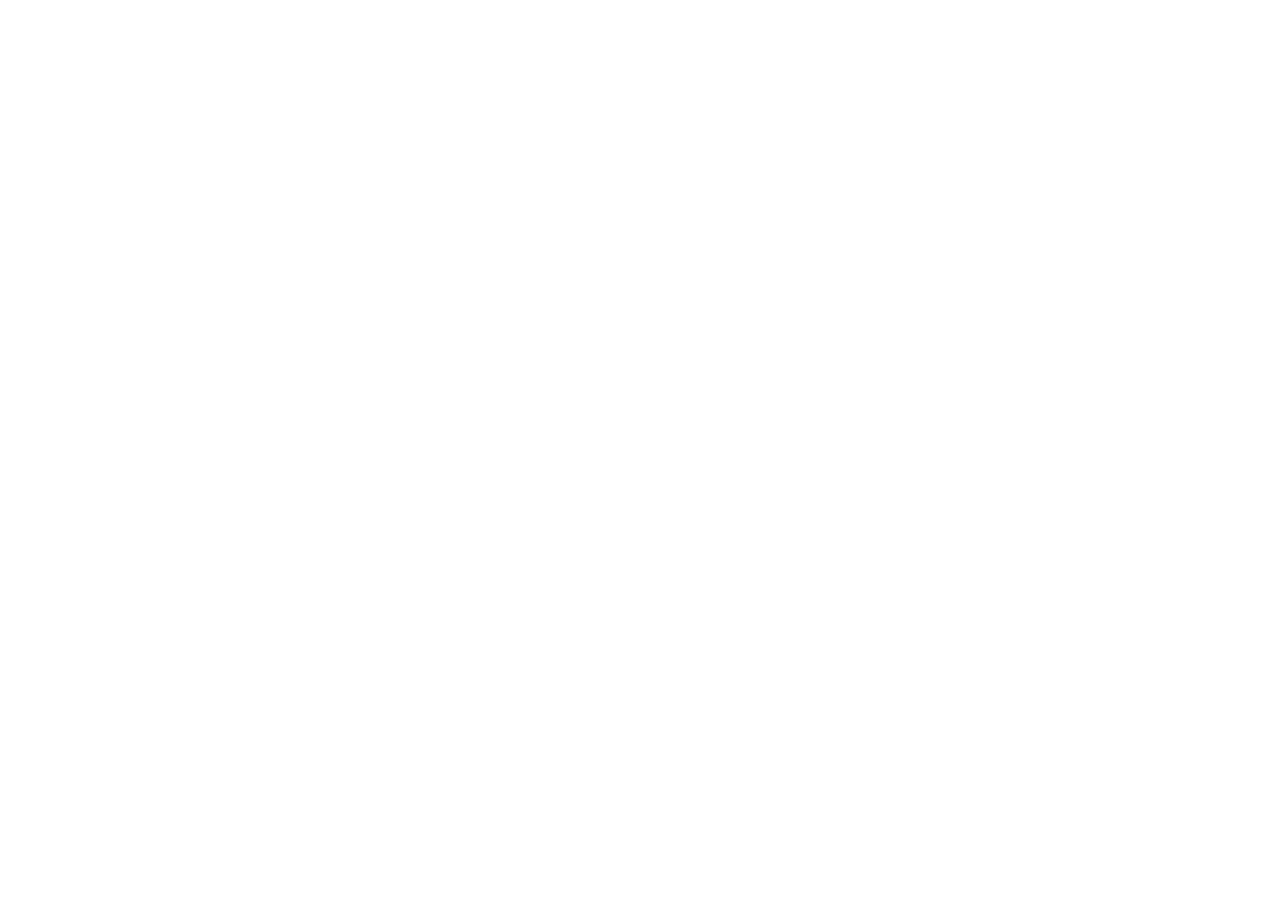
==== ProvedorInternet/ProvedorInternet/HTML/index.html @ 381ed57d "Adicionando projeto antigo" ====
<!DOCTYPE html>
<html lang="en">
<head>
    <meta charset="UTF-8">
    <meta name="viewport" content="width=device-width, initial-scale=1.0">
    <title>Document</title>
</head>
<body>
    
</body>
</html>
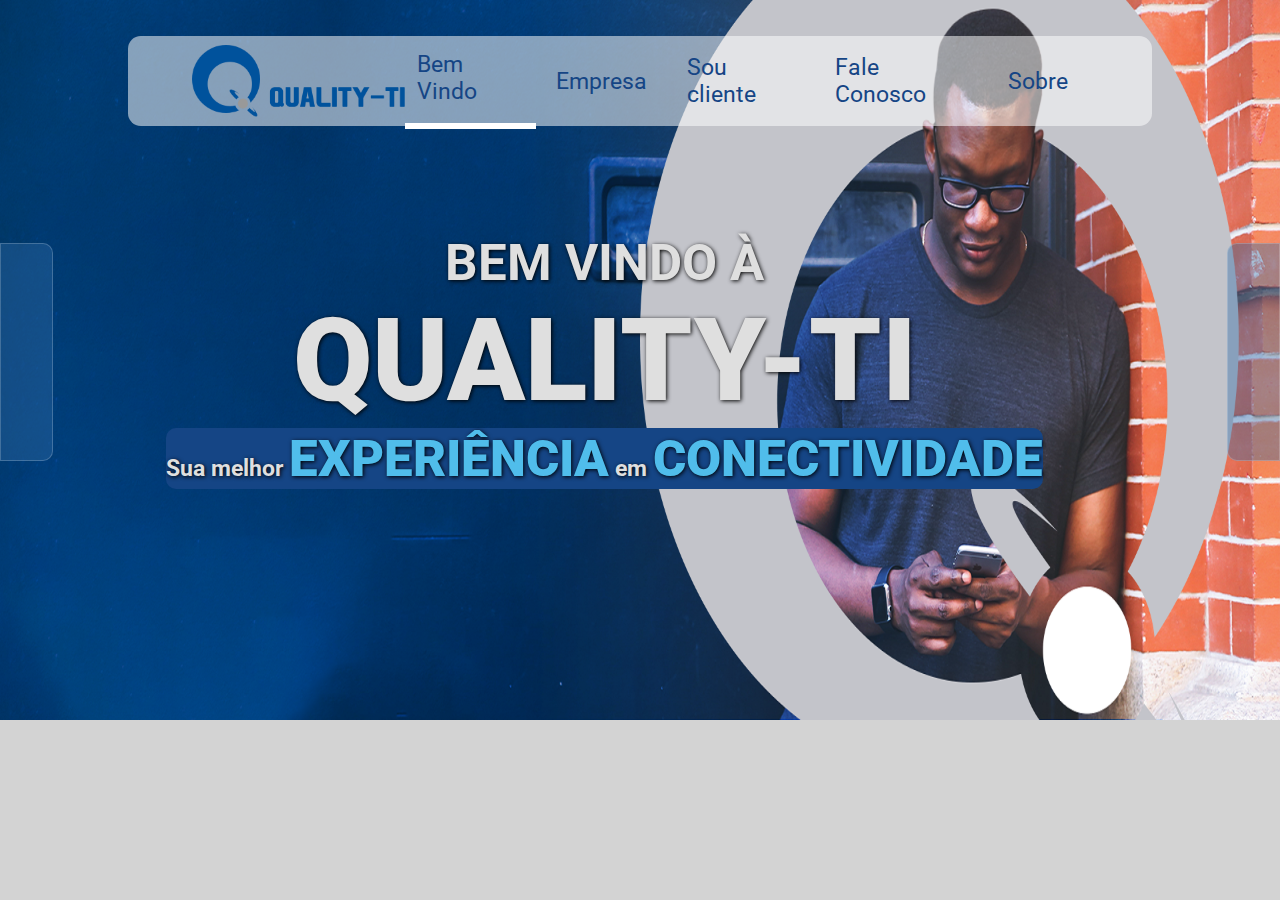
==== commit a51a2d03: "Inicio de trabalho com site provedor" ====
--- a/ProvedorInternet/ProvedorInternet/HTML/index.html
+++ b/ProvedorInternet/ProvedorInternet/HTML/index.html
@@ -1,11 +1,116 @@
 <!DOCTYPE html>
-<html lang="en">
+<html lang="pt-br">
 <head>
     <meta charset="UTF-8">
     <meta name="viewport" content="width=device-width, initial-scale=1.0">
-    <title>Document</title>
+    <meta name="robots" content="index, follow">
+
+    <link href="https://fonts.googleapis.com/css2?family=Roboto:wght@300;500&display=swap" rel="stylesheet">
+    <link rel="stylesheet" href="../CSS/style-principal.css">
+    <link rel="stylesheet" href="../CSS/style-slide-home.css">
+
+
+
+    <link rel="shortcut icon" href="../IMG/Navbar e Rodape/favicon.ico" />
+    <title>Quality-Internet</title>
 </head>
 <body>
+
+    <header class="header">
+        <div class="header-button" onclick="renderVerticalMenu()">☰</div>
+        <div class="menu-flutuante">
+            <div class="menu-logo">
+                <a href="../HTML/index.html" class="ui-link ui-widget">
+                    <img id="top-logo" src="../IMG/Navbar e Rodape/icon-qti-logo.png.png" alt="Logo" />
+                </a>
+            </div>
+            <ul >
+                
+                <li>
+                    <a href="../HTML/index.html" class="ui-link ui-widget selected" title="Bem Vindo">Bem Vindo</a>
+                </li>
+                <li>
+                    <a href="../HTML/empresa.html" class="ui-link ui-widget" title="Qualityti-Internet">Empresa</a>
+                </li>
+                <li>
+                    <a href="#soucliente" class="ui-link ui-widget" title="Sou cliente">Sou cliente</a>
+                </li>
+                <li>
+                    <a href="#faleconosco" class="ui-link ui-widget" title="Fale Conosco">Fale Conosco</a>
+                </li>
+                <li>
+                    <a href="#sobre" class="ui-link ui-widget" title="Sobre">Sobre</a>
+                </li>
+            </ul>
+        </div>
+       
+    </header>
+
+    <main class="main">
+        <section class="slider">
+
+            <div class="controle-slide">
+                <div class="anterior" onclick="anterior()"> </div>
+                <div class="proximo" onclick="proximo()">  </div>
+            </div>
+
+            <ul>
+                <li>
+                    <picture class="banner1" id="banner1">
+                        <div class="texto-slide01-img01">
+                            <h1>BEM VINDO À <br><strong>QUALITY-TI</strong></h1>
+                            <h2>Sua melhor <strong>EXPERIÊNCIA</strong> em <strong>CONECTIVIDADE</strong></h2>
+                        </div>
+                        <source media="(min-width: 900px)" srcset="../IMG/BemVindo/banner_001-desktop.png"></source>
+                        <source media="(min-width: 500px)" srcset="../IMG/BemVindo/banner_001-tablet.png"></source>
+                        <img alt="Homem utilizando celular sobre o símbolo da Qualty-TI" src="../IMG/BemVindo/banner_001-mobile.png" />
+                    </picture>
+                </li>
+                <li>
+                    <picture class="banner2" id="banner2">
+                        <div class="texto-slide01-img02">
+                            <h2><strong>CONECTE-SE</strong> às <br>
+                            <h2>suas<strong> SÉRIES</strong> do seu<br></h2>
+                            <h2><strong>MELHOR </strong> jeito!</h2>                        
+                        </div>
+
+                        <source media="(min-width: 900px)" srcset="../IMG/BemVindo/banner_002-desktop.png">
+                        </source>
+                        <source media="(min-width: 500px)" srcset="../IMG/BemVindo/banner_002-tablet.png">
+                        </source>
+                        <img alt="Homem utilizando celular sobre o símbolo da Qualty-TI" src="../IMG/BemVindo/banner_002-mobile.png" />
+                    </picture>
+                </li>
+                <!--<li>
+                    <picture class="qti-banner3" id="qti-banner3">
+                        <div class="texto-slide01-img03">
+                            <h2><strong>CONECTE-SE</strong> às <br>
+                            <h2>suas<strong> SÉRIES</strong> do seu<br></h2>
+                            <h2><strong>MELHOR </strong> jeito!</h2>                        
+                        </div>
+
+                        <source media="(min-width: 900px)" srcset="../IMG/BemVindo/banner_003-desktop.png">
+                        </source>
+                        <source media="(min-width: 500px)" srcset="../IMG/BemVindo/banner_003-tablet.png">
+                        </source>
+                        <img alt="Mulher comendo pipoca assistindo filme" src="../IMG/BemVindo/banner_003-mobile.png" />
+                    </picture>
+                </li> -->
+            </ul>
+        </section>
+
+
+
+        
+
+    </main>
+
+    <footer class="footer">
+
+    </footer>
+
+    <script type="text/javascript" src="../JS/slide.js"></script>
+
     
 </body>
 </html>--- a/ProvedorInternet/ProvedorInternet/CSS/style-principal.css
+++ b/ProvedorInternet/ProvedorInternet/CSS/style-principal.css
@@ -0,0 +1,109 @@
+/* ***************Zerando definições padrão**************/
+* {
+    margin: 0px;
+    padding: 0px;
+    list-style: none;
+    font-size: 1.2rem;
+    /*font-family: 'Oswald', sans-serif;*/
+}
+
+html, body {
+    box-sizing: border-box;
+    /*font-family: 'Oswald', sans-serif;*/
+    font-family: 'Roboto', sans-serif;
+    background-color: lightgray;
+}
+
+a {
+    text-decoration: none;
+}
+
+/****************************************************************/
+/*****************INICIO DA CONFIGURAÇÃO DE HEADER**************/
+
+/*****************Menu superior**************/
+
+.header {
+    height: 10vh;
+    width: 100vw;
+    display: flex;
+    flex-direction: row;
+    flex-wrap: wrap;
+    justify-content: center;
+    align-items: center;
+    margin-top: 4vh;
+    position: absolute;  
+}
+
+.menu-flutuante {
+    height: 10vh;
+    width: 80vw;
+    display: flex;
+    flex-direction: row;
+    justify-content: space-between;
+    align-items: center;   
+    background-color: rgba(255, 255, 255, 0.527);
+    border-radius: 1vw;
+}
+
+.menu-logo > a > img {
+    display: flex;
+    flex-direction: column;
+    justify-content: center;
+    align-items: center;   
+    height: 8vh;
+    margin-left: 5vw;
+}
+
+.menu-flutuante > ul {
+    display: flex;   
+    vertical-align: top;
+    align-items: center;
+    margin-right: 5vw;
+}
+
+.menu-flutuante > ul > li > a{
+    display: block;
+    padding: 10px 20px ;
+    color: #154585;
+    
+}
+
+.menu-flutuante > ul > li > a:hover{
+    padding: 2vh 1vw ;
+
+    border-bottom: 8px solid #c0c0c0;
+    transition: all 0.5s;
+    margin-top: 0px;
+}
+
+.menu-flutuante > ul > li > a.selected {
+    padding: 2vh 1vw ;
+
+    border-bottom: 6px solid #ffffff;
+    transition: all 0.3s;
+    margin-top: 0px;
+
+}
+
+.header-button {
+    float:right;
+    color:#eee;
+    background-color: rgb(85, 85, 85);
+    border: solid 1px #777;
+    border-radius: 1vh;
+    margin: 10px 40px;
+    padding: 1vh 2vw;
+}
+
+.header-button {
+    display: none;
+}
+
+/*
+
+
+
+
+
+*/--- a/ProvedorInternet/ProvedorInternet/CSS/style-slide-home.css
+++ b/ProvedorInternet/ProvedorInternet/CSS/style-slide-home.css
@@ -0,0 +1,157 @@
+.slider {
+    display: flex;
+    justify-content: space-between;
+    align-items: center;
+}
+
+.slider > ul > li > picture > img{
+    width: 100%;
+    height: 100%;
+}
+
+.banner1 { 
+    overflow: hidden;
+    display: flex;
+    justify-content: center;
+    flex-direction: column;
+    height: 80vh;
+}
+.banner2 { 
+    overflow: hidden;
+    display: none;
+    justify-content: center;
+    flex-direction: column;
+    height: 80vh;
+}
+
+.banner3 { 
+    overflow: hidden;
+    display: none;
+    justify-content: center;
+    flex-direction: column;
+    height: 80vh;
+}
+
+/*
+
+ 
+    justify-content: center;
+    
+    
+*/
+
+/*Ajuste de textos sobre slide*/
+.texto-slide01-img01{
+    margin-left: 13vw;
+    position: absolute;
+    text-align: center;
+}
+.texto-slide01-img01 > h1{
+    color: #DFDFDF;
+    font-size: 4vw;
+    text-shadow: 1px 1px 4px black;  
+}
+.texto-slide01-img01 > h1 > strong{
+    font-size:9vw;
+    text-shadow: 1px 1px 4px black;
+    
+}
+.texto-slide01-img01 h2 {
+    color: #DFDFDF;
+    background:#154585 ;
+    border-radius: 10px 10px 10px 10px;
+    text-shadow: 1px 1px 4px black;
+    font-family: 'Roboto',sans-serif;   
+}
+.texto-slide01-img01 h2 strong {
+    font-size: 4vw;
+    color: #50BDEB;
+    text-shadow: 1px 1px 4px black;
+}
+
+.texto-slide01-img02{
+    margin-left: 57vw;
+    position: absolute;
+    text-align: center;
+}
+
+
+.texto-slide01-img02 h2 {
+    font-size: 4vw;
+    color: #DFDFDF;
+    border-radius: 10px 10px 10px 10px;
+    text-shadow: 1px 1px 4px black;
+    font-family: 'Roboto',sans-serif;   
+}
+.texto-slide01-img02 strong {
+    font-size: 5vw;
+    color: #50BDEB;
+    text-shadow: 1px 1px 4px black;
+}
+
+.texto-slide01-img03{
+    margin-left: 57vw;
+    position: absolute;
+    text-align: center;
+}
+
+.texto-slide01-img03 h2 {
+    font-size: 4vw;
+    color: #DFDFDF;
+    border-radius: 10px 10px 10px 10px;
+    text-shadow: 1px 1px 4px black;
+    font-family: 'Roboto',sans-serif;   
+}
+.texto-slide01-img03 strong {
+    font-size: 5vw;
+    color: #50BDEB;
+    text-shadow: 1px 1px 4px black;
+}
+
+
+.controle-slide{
+    width: 100%;
+    height: 26vh;
+    overflow: hidden;
+    position: absolute;
+    display: flex;
+    justify-content: space-between;
+    text-align: center;
+}
+
+
+.anterior, .proximo {
+    position: relative;
+    height: 4vh;
+    width: 4vw;
+    background-color: rgba(47, 108, 168, 0.4);
+    color: rgba(255, 255, 255, 0.2);
+    font-size: 80px;
+    line-height: 150px;
+    cursor: pointer;
+    /*border:1px solid white;*/
+    border: 1px solid rgba(255, 255, 255, .2);
+    padding-bottom: 20vh;
+    z-index: 5;
+
+   
+}
+
+.anterior {
+    border-radius: 0px 10px 10px 0px;
+    float: left;
+
+}
+.proximo {
+    border-radius: 10px 0px 0px 10px;
+    float: right;
+
+}
+
+.anterior:hover{
+    background-color: rgba(44,62,80, .7 )!important;
+}
+
+.proximo:hover{
+    background-color: rgba(44,62,80, .7 )!important;
+}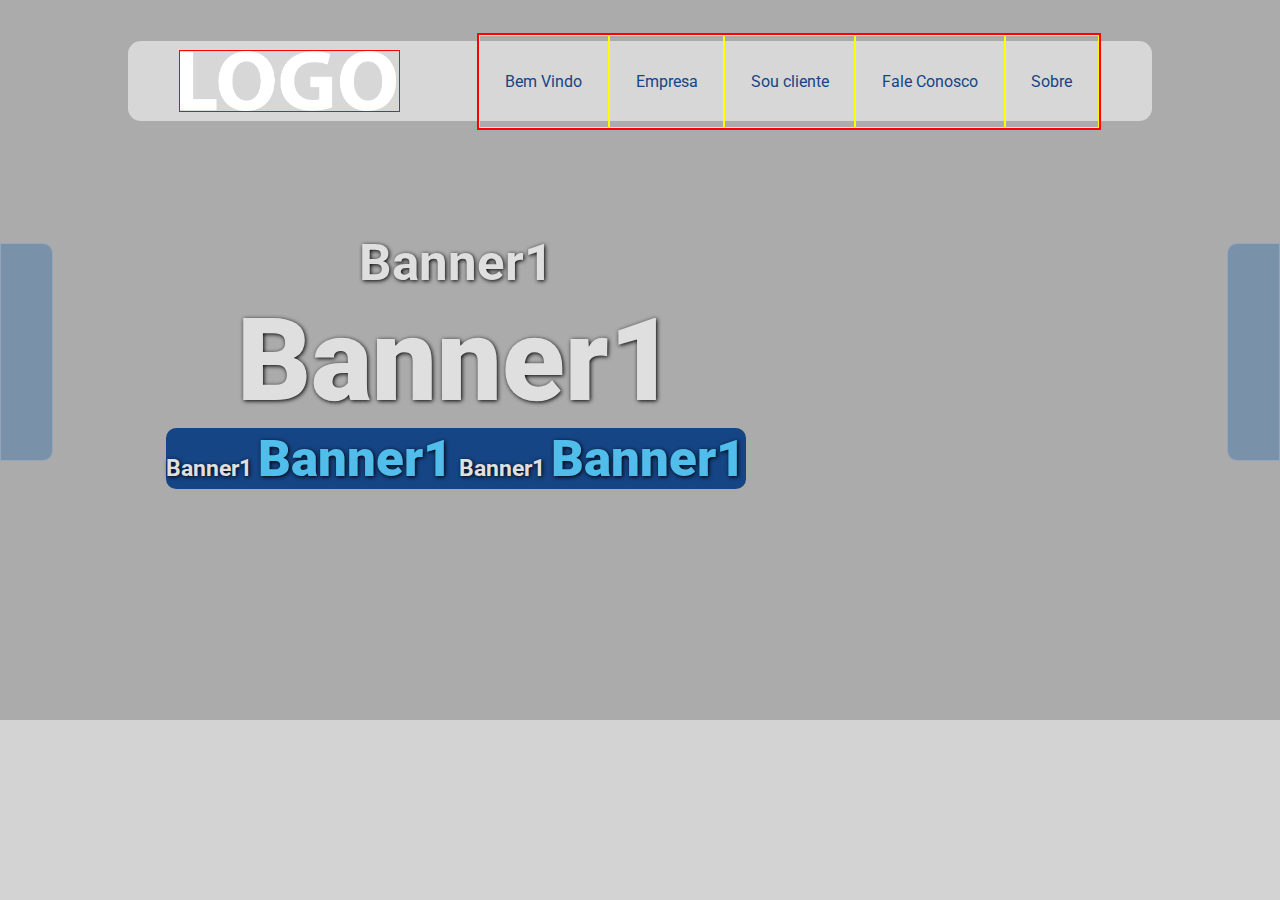
==== commit 8eadf6e8: "Atualização para tornar mais generico" ====
--- a/ProvedorInternet/ProvedorInternet/HTML/index.html
+++ b/ProvedorInternet/ProvedorInternet/HTML/index.html
@@ -11,8 +11,8 @@
 
 
 
-    <link rel="shortcut icon" href="../IMG/Navbar e Rodape/favicon.ico" />
-    <title>Quality-Internet</title>
+    <link rel="shortcut icon" href="../IMG/Imagens Comum/favicon.png" />
+    <title>Bem Vindo</title>
 </head>
 <body>
 
@@ -21,7 +21,7 @@
         <div class="menu-flutuante">
             <div class="menu-logo">
                 <a href="../HTML/index.html" class="ui-link ui-widget">
-                    <img id="top-logo" src="../IMG/Navbar e Rodape/icon-qti-logo.png.png" alt="Logo" />
+                    <img id="top-logo" src="../IMG/Menu/logo.png" alt="Logo" />
                 </a>
             </div>
             <ul >
@@ -30,7 +30,7 @@
                     <a href="../HTML/index.html" class="ui-link ui-widget selected" title="Bem Vindo">Bem Vindo</a>
                 </li>
                 <li>
-                    <a href="../HTML/empresa.html" class="ui-link ui-widget" title="Qualityti-Internet">Empresa</a>
+                    <a href="../HTML/empresa.html" class="ui-link ui-widget" title="Empresa">Empresa</a>
                 </li>
                 <li>
                     <a href="#soucliente" class="ui-link ui-widget" title="Sou cliente">Sou cliente</a>
@@ -58,44 +58,40 @@
                 <li>
                     <picture class="banner1" id="banner1">
                         <div class="texto-slide01-img01">
-                            <h1>BEM VINDO À <br><strong>QUALITY-TI</strong></h1>
-                            <h2>Sua melhor <strong>EXPERIÊNCIA</strong> em <strong>CONECTIVIDADE</strong></h2>
+                            <h1>Banner1 <br><strong>Banner1</strong></h1>
+                            <h2>Banner1 <strong>Banner1</strong> Banner1 <strong>Banner1</strong></h2>
                         </div>
-                        <source media="(min-width: 900px)" srcset="../IMG/BemVindo/banner_001-desktop.png"></source>
-                        <source media="(min-width: 500px)" srcset="../IMG/BemVindo/banner_001-tablet.png"></source>
-                        <img alt="Homem utilizando celular sobre o símbolo da Qualty-TI" src="../IMG/BemVindo/banner_001-mobile.png" />
+                        <source media="(min-width: 900px)" srcset="../IMG/BemVindo/Slides/banner-desktop-01.png"></source>
+                        <source media="(min-width: 500px)" srcset="../IMG/BemVindo/Slides/banner-desktop-01.png"></source>
+                        <img alt="Descrição de banner" src="/IMG/BemVindo/Slides/banner-desktop-01.png" />
                     </picture>
                 </li>
                 <li>
                     <picture class="banner2" id="banner2">
                         <div class="texto-slide01-img02">
-                            <h2><strong>CONECTE-SE</strong> às <br>
-                            <h2>suas<strong> SÉRIES</strong> do seu<br></h2>
-                            <h2><strong>MELHOR </strong> jeito!</h2>                        
+                            <h2><strong>Banner2</strong> Banner2 <br>
+                            <h2>Banner2<strong> Banner2</strong> Banner2<br></h2>
+                            <h2><strong>Banner2 </strong> Banner2</h2>                        
                         </div>
 
-                        <source media="(min-width: 900px)" srcset="../IMG/BemVindo/banner_002-desktop.png">
-                        </source>
-                        <source media="(min-width: 500px)" srcset="../IMG/BemVindo/banner_002-tablet.png">
-                        </source>
-                        <img alt="Homem utilizando celular sobre o símbolo da Qualty-TI" src="../IMG/BemVindo/banner_002-mobile.png" />
+                        <source media="(min-width: 900px)" srcset="../IMG/BemVindo/Slides/banner-desktop-02.png"></source>
+                        <source media="(min-width: 500px)" srcset="../IMG/BemVindo/Slides/banner-desktop-02.png"></source>
+                        <img alt="Descrição de banner" src="/IMG/BemVindo/Slides/banner-desktop-02.png" />
                     </picture>
                 </li>
-                <!--<li>
-                    <picture class="qti-banner3" id="qti-banner3">
+                    <picture class="banner3" id="banner3">
                         <div class="texto-slide01-img03">
-                            <h2><strong>CONECTE-SE</strong> às <br>
-                            <h2>suas<strong> SÉRIES</strong> do seu<br></h2>
-                            <h2><strong>MELHOR </strong> jeito!</h2>                        
+                            <h2><strong>Banner3</strong> Banner3 <br>
+                            <h2>Banner3<strong> Banner3</strong> Banner3<br></h2>
+                            <h2><strong>Banner3 </strong> Banner3</h2>                        
                         </div>
 
-                        <source media="(min-width: 900px)" srcset="../IMG/BemVindo/banner_003-desktop.png">
+                        <source media="(min-width: 900px)" srcset="../IMG/BemVindo/Slides/banner-desktop-03.png">
                         </source>
-                        <source media="(min-width: 500px)" srcset="../IMG/BemVindo/banner_003-tablet.png">
+                        <source media="(min-width: 500px)" srcset="../IMG/BemVindo/Slides/banner-desktop-03.png">
                         </source>
-                        <img alt="Mulher comendo pipoca assistindo filme" src="../IMG/BemVindo/banner_003-mobile.png" />
+                        <img alt="Descrição da imagem" src="../IMG/BemVindo/Slides/banner-desktop-03.png" />
                     </picture>
-                </li> -->
             </ul>
         </section>
 
--- a/ProvedorInternet/ProvedorInternet/CSS/style-principal.css
+++ b/ProvedorInternet/ProvedorInternet/CSS/style-principal.css
@@ -36,7 +36,7 @@
 }
 
 .menu-flutuante {
-    height: 10vh;
+    height:80px;
     width: 80vw;
     display: flex;
     flex-direction: row;
@@ -47,43 +47,47 @@
 }
 
 .menu-logo > a > img {
+    height: 60px;
     display: flex;
     flex-direction: column;
     justify-content: center;
     align-items: center;   
-    height: 8vh;
-    margin-left: 5vw;
+    margin-left: 4vw;
+    border: 1px solid red;
+
 }
 
 .menu-flutuante > ul {
     display: flex;   
     vertical-align: top;
     align-items: center;
-    margin-right: 5vw;
+    margin-right: 4vw;
+    border: 2px solid red;
 }
 
 .menu-flutuante > ul > li > a{
     display: block;
-    padding: 10px 20px ;
+    font-size: medium;
+    padding: 4vh 2vw ;
     color: #154585;
-    
+    border: 1px solid yellow;
 }
 
+.header-button {
+    display: none;
+}
+
+/*
+
+
+
 .menu-flutuante > ul > li > a:hover{
-    padding: 2vh 1vw ;
 
-    border-bottom: 8px solid #c0c0c0;
     transition: all 0.5s;
-    margin-top: 0px;
 }
 
 .menu-flutuante > ul > li > a.selected {
-    padding: 2vh 1vw ;
-
-    border-bottom: 6px solid #ffffff;
     transition: all 0.3s;
-    margin-top: 0px;
-
 }
 
 .header-button {
@@ -96,9 +100,7 @@
     padding: 1vh 2vw;
 }
 
-.header-button {
-    display: none;
-}
+
 
 /*
 
